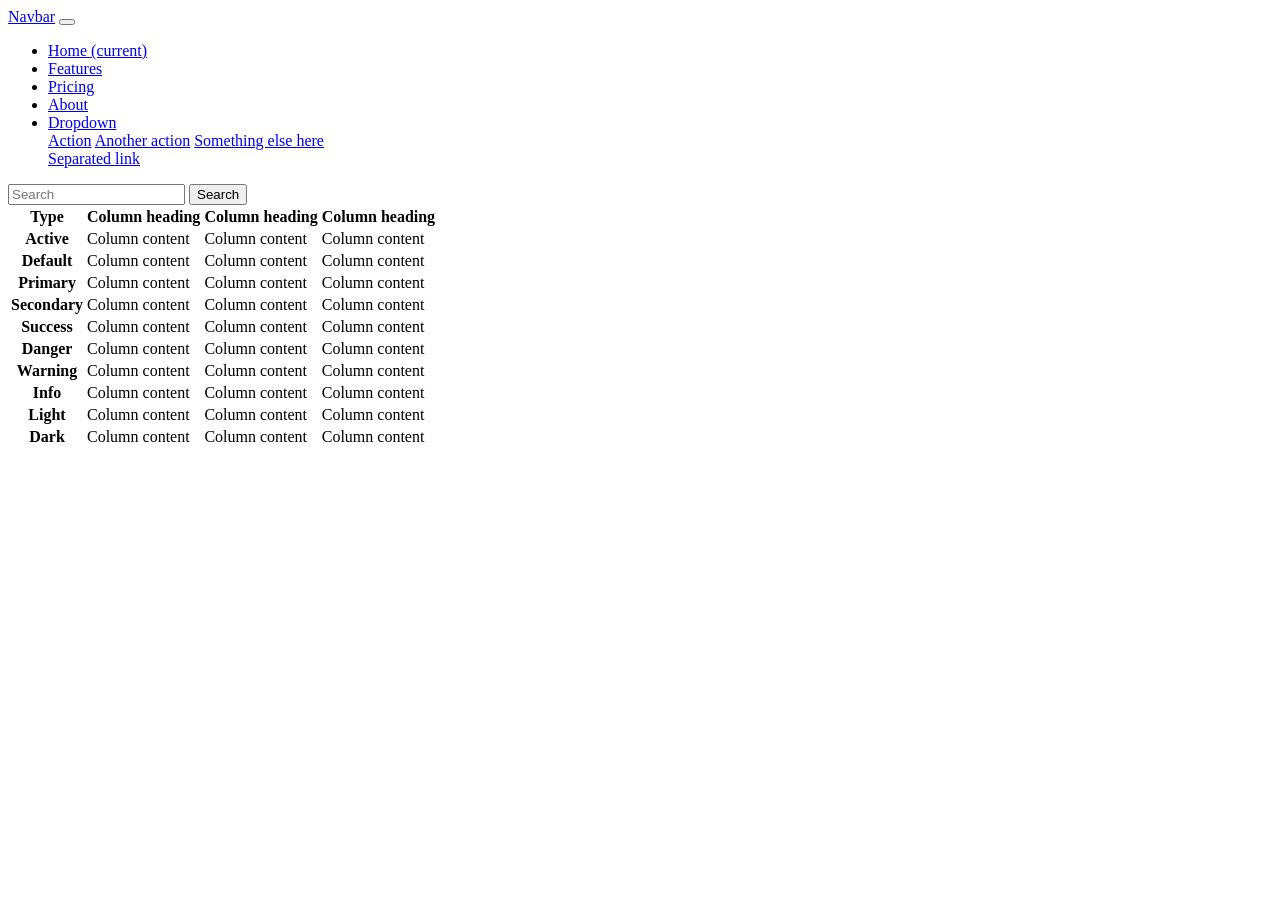
==== index.html @ 2ac713f8 "demo" ====
<!DOCTYPE html>
<html lang="en">
<head>
    <meta charset="UTF-8">
    <meta name="viewport" content="width=device-width, initial-scale=1.0">
    <link rel="stylesheet" href="./css/bootstrap.min.css">
    <title>Demo Site</title>
</head>
<body>
    <header class="bg-primary">
        <div class="container">
            <nav class="navbar navbar-expand-lg bg-primary" data-bs-theme="dark">
            <div class="container-fluid">
            <a class="navbar-brand" href="#">Navbar</a>
            <button class="navbar-toggler" type="button" data-bs-toggle="collapse" data-bs-target="#navbarColor01" aria-controls="navbarColor01" aria-expanded="false" aria-label="Toggle navigation">
            <span class="navbar-toggler-icon"></span>
            </button>
            <div class="collapse navbar-collapse" id="navbarColor01">
            <ul class="navbar-nav me-auto">
                <li class="nav-item">
                <a class="nav-link active" href="#">Home
                    <span class="visually-hidden">(current)</span>
                </a>
                </li>
                <li class="nav-item">
                <a class="nav-link" href="#">Features</a>
                </li>
                <li class="nav-item">
                <a class="nav-link" href="#">Pricing</a>
                </li>
                <li class="nav-item">
                <a class="nav-link" href="#">About</a>
                </li>
                <li class="nav-item dropdown">
                <a class="nav-link dropdown-toggle" data-bs-toggle="dropdown" href="#" role="button" aria-haspopup="true" aria-expanded="false">Dropdown</a>
                <div class="dropdown-menu">
                    <a class="dropdown-item" href="#">Action</a>
                    <a class="dropdown-item" href="#">Another action</a>
                    <a class="dropdown-item" href="#">Something else here</a>
                    <div class="dropdown-divider"></div>
                    <a class="dropdown-item" href="#">Separated link</a>
                </div>
                </li>
            </ul>
            <form class="d-flex">
                <input class="form-control me-sm-2" type="search" placeholder="Search">
                <button class="btn btn-secondary my-2 my-sm-0" type="submit">Search</button>
            </form>
            </div>
        </div>
        </nav>
    </div>
</header>
<main>
    <div class="container">
        <table class="table table-hover">
  <thead>
    <tr>
      <th scope="col">Type</th>
      <th scope="col">Column heading</th>
      <th scope="col">Column heading</th>
      <th scope="col">Column heading</th>
    </tr>
  </thead>
  <tbody>
    <tr class="table-active">
      <th scope="row">Active</th>
      <td>Column content</td>
      <td>Column content</td>
      <td>Column content</td>
    </tr>
    <tr>
      <th scope="row">Default</th>
      <td>Column content</td>
      <td>Column content</td>
      <td>Column content</td>
    </tr>
    <tr class="table-primary">
      <th scope="row">Primary</th>
      <td>Column content</td>
      <td>Column content</td>
      <td>Column content</td>
    </tr>
    <tr class="table-secondary">
      <th scope="row">Secondary</th>
      <td>Column content</td>
      <td>Column content</td>
      <td>Column content</td>
    </tr>
    <tr class="table-success">
      <th scope="row">Success</th>
      <td>Column content</td>
      <td>Column content</td>
      <td>Column content</td>
    </tr>
    <tr class="table-danger">
      <th scope="row">Danger</th>
      <td>Column content</td>
      <td>Column content</td>
      <td>Column content</td>
    </tr>
    <tr class="table-warning">
      <th scope="row">Warning</th>
      <td>Column content</td>
      <td>Column content</td>
      <td>Column content</td>
    </tr>
    <tr class="table-info">
      <th scope="row">Info</th>
      <td>Column content</td>
      <td>Column content</td>
      <td>Column content</td>
    </tr>
    <tr class="table-light">
      <th scope="row">Light</th>
      <td>Column content</td>
      <td>Column content</td>
      <td>Column content</td>
    </tr>
    <tr class="table-dark">
      <th scope="row">Dark</th>
      <td>Column content</td>
      <td>Column content</td>
      <td>Column content</td>
    </tr>
  </tbody>
</table>
    <div class="progress">
    <div class="progress-bar" role="progressbar" style="width: 25%;" aria-valuenow="25" aria-valuemin="0" aria-valuemax="100"></div>
    <div class="progress">
  <div class="progress-bar bg-success" role="progressbar" style="width: 25%;" aria-valuenow="25" aria-valuemin="0" aria-valuemax="100"></div>
    </div>
    <div class="progress">
    <div class="progress-bar bg-info" role="progressbar" style="width: 50%;" aria-valuenow="50" aria-valuemin="0" aria-valuemax="100"></div>
    </div>
    <div class="progress">
    <div class="progress-bar bg-warning" role="progressbar" style="width: 75%;" aria-valuenow="75" aria-valuemin="0" aria-valuemax="100"></div>
    </div>
    <div class="progress">
    <div class="progress-bar bg-danger" role="progressbar" style="width: 100%;" aria-valuenow="100" aria-valuemin="0" aria-valuemax="100"></div>
    </div>
</div>
</div>
</main>
</body>
</html>
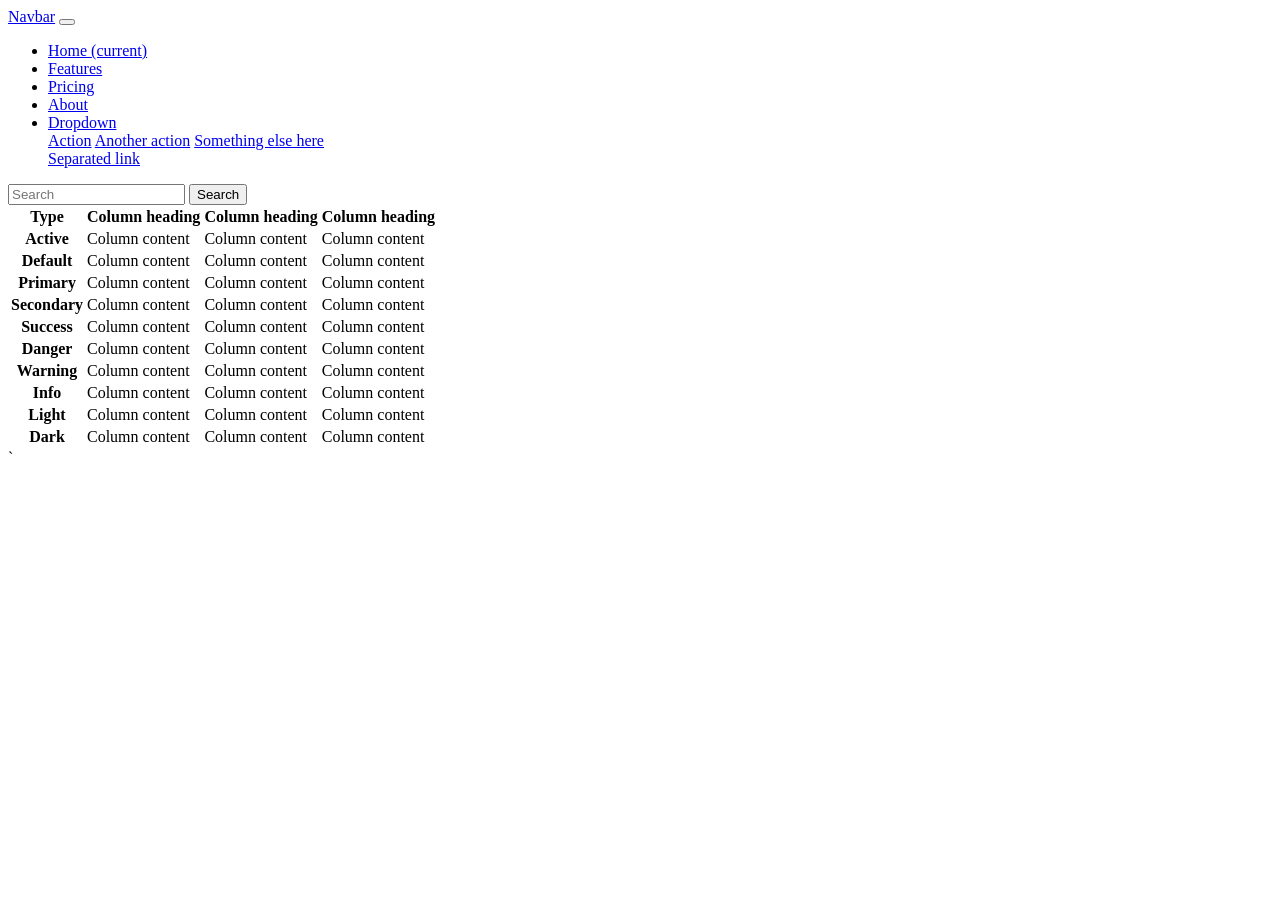
==== commit bd35b074: "add docker" ====
--- a/index.html
+++ b/index.html
@@ -139,7 +139,7 @@
     <div class="progress">
     <div class="progress-bar bg-danger" role="progressbar" style="width: 100%;" aria-valuenow="100" aria-valuemin="0" aria-valuemax="100"></div>
     </div>
-</div>
+</div>`
 </div>
 </main>
 </body>
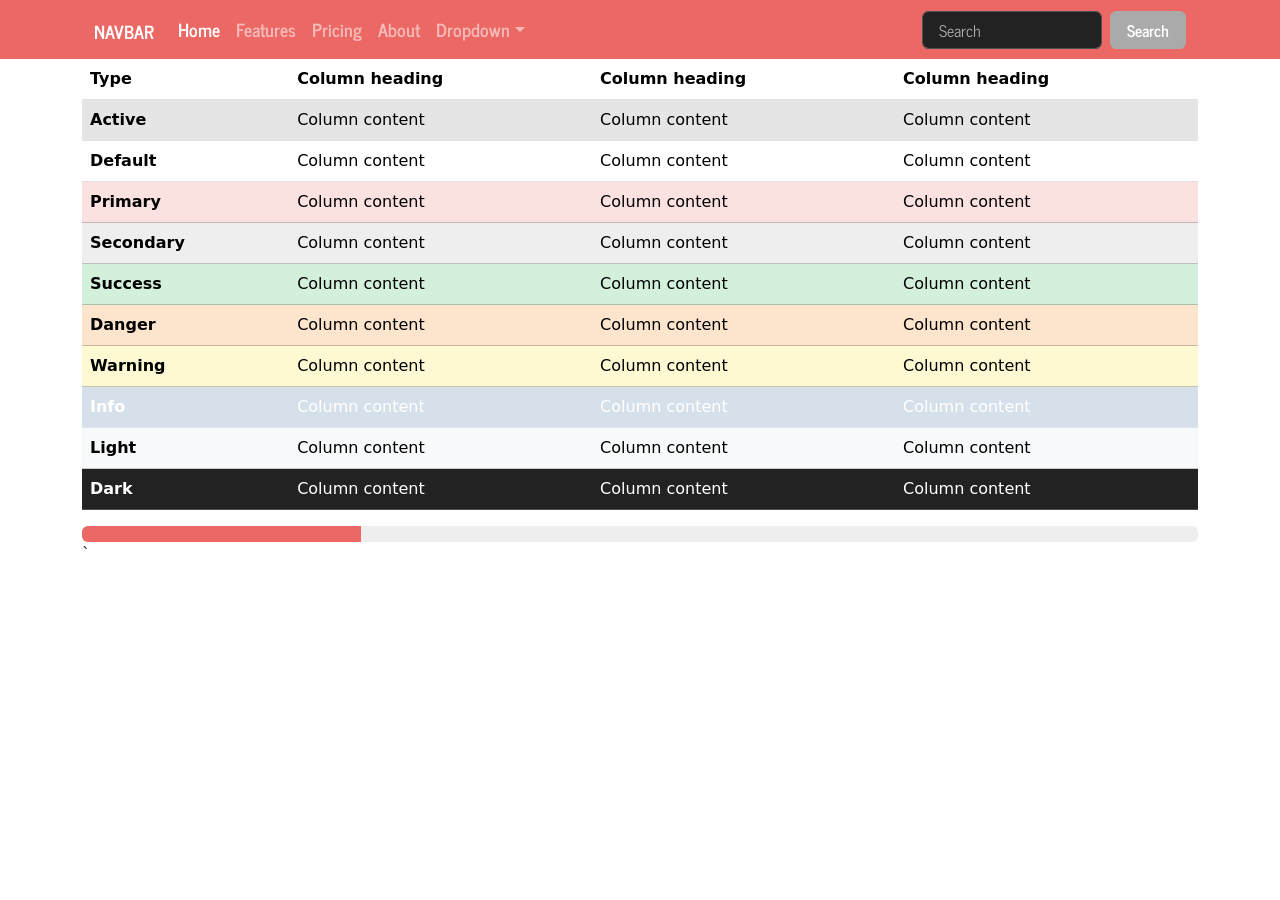
==== commit 9285c76d: "seccond" ====
--- a/index.html
+++ b/index.html
@@ -3,52 +3,52 @@
 <head>
     <meta charset="UTF-8">
     <meta name="viewport" content="width=device-width, initial-scale=1.0">
-    <link rel="stylesheet" href="./css/bootstrap.min.css">
+    <link rel="stylesheet" href="./css/bootstrap.min (1).css">
     <title>Demo Site</title>
 </head>
 <body>
     <header class="bg-primary">
         <div class="container">
-            <nav class="navbar navbar-expand-lg bg-primary" data-bs-theme="dark">
-            <div class="container-fluid">
-            <a class="navbar-brand" href="#">Navbar</a>
-            <button class="navbar-toggler" type="button" data-bs-toggle="collapse" data-bs-target="#navbarColor01" aria-controls="navbarColor01" aria-expanded="false" aria-label="Toggle navigation">
-            <span class="navbar-toggler-icon"></span>
-            </button>
-            <div class="collapse navbar-collapse" id="navbarColor01">
-            <ul class="navbar-nav me-auto">
-                <li class="nav-item">
-                <a class="nav-link active" href="#">Home
-                    <span class="visually-hidden">(current)</span>
-                </a>
-                </li>
-                <li class="nav-item">
-                <a class="nav-link" href="#">Features</a>
-                </li>
-                <li class="nav-item">
-                <a class="nav-link" href="#">Pricing</a>
-                </li>
-                <li class="nav-item">
-                <a class="nav-link" href="#">About</a>
-                </li>
-                <li class="nav-item dropdown">
-                <a class="nav-link dropdown-toggle" data-bs-toggle="dropdown" href="#" role="button" aria-haspopup="true" aria-expanded="false">Dropdown</a>
-                <div class="dropdown-menu">
-                    <a class="dropdown-item" href="#">Action</a>
-                    <a class="dropdown-item" href="#">Another action</a>
-                    <a class="dropdown-item" href="#">Something else here</a>
-                    <div class="dropdown-divider"></div>
-                    <a class="dropdown-item" href="#">Separated link</a>
-                </div>
-                </li>
-            </ul>
-            <form class="d-flex">
-                <input class="form-control me-sm-2" type="search" placeholder="Search">
-                <button class="btn btn-secondary my-2 my-sm-0" type="submit">Search</button>
-            </form>
-            </div>
-        </div>
-        </nav>
+<nav class="navbar navbar-expand-lg bg-primary" data-bs-theme="dark">
+  <div class="container-fluid">
+    <a class="navbar-brand" href="#">Navbar</a>
+    <button class="navbar-toggler" type="button" data-bs-toggle="collapse" data-bs-target="#navbarColor01" aria-controls="navbarColor01" aria-expanded="false" aria-label="Toggle navigation">
+      <span class="navbar-toggler-icon"></span>
+    </button>
+    <div class="collapse navbar-collapse" id="navbarColor01">
+      <ul class="navbar-nav me-auto">
+        <li class="nav-item">
+          <a class="nav-link active" href="#">Home
+            <span class="visually-hidden">(current)</span>
+          </a>
+        </li>
+        <li class="nav-item">
+          <a class="nav-link" href="#">Features</a>
+        </li>
+        <li class="nav-item">
+          <a class="nav-link" href="#">Pricing</a>
+        </li>
+        <li class="nav-item">
+          <a class="nav-link" href="#">About</a>
+        </li>
+        <li class="nav-item dropdown">
+          <a class="nav-link dropdown-toggle" data-bs-toggle="dropdown" href="#" role="button" aria-haspopup="true" aria-expanded="false">Dropdown</a>
+          <div class="dropdown-menu">
+            <a class="dropdown-item" href="#">Action</a>
+            <a class="dropdown-item" href="#">Another action</a>
+            <a class="dropdown-item" href="#">Something else here</a>
+            <div class="dropdown-divider"></div>
+            <a class="dropdown-item" href="#">Separated link</a>
+          </div>
+        </li>
+      </ul>
+      <form class="d-flex">
+        <input class="form-control me-sm-2" type="search" placeholder="Search">
+        <button class="btn btn-secondary my-2 my-sm-0" type="submit">Search</button>
+      </form>
+    </div>
+  </div>
+</nav>
     </div>
 </header>
 <main>
